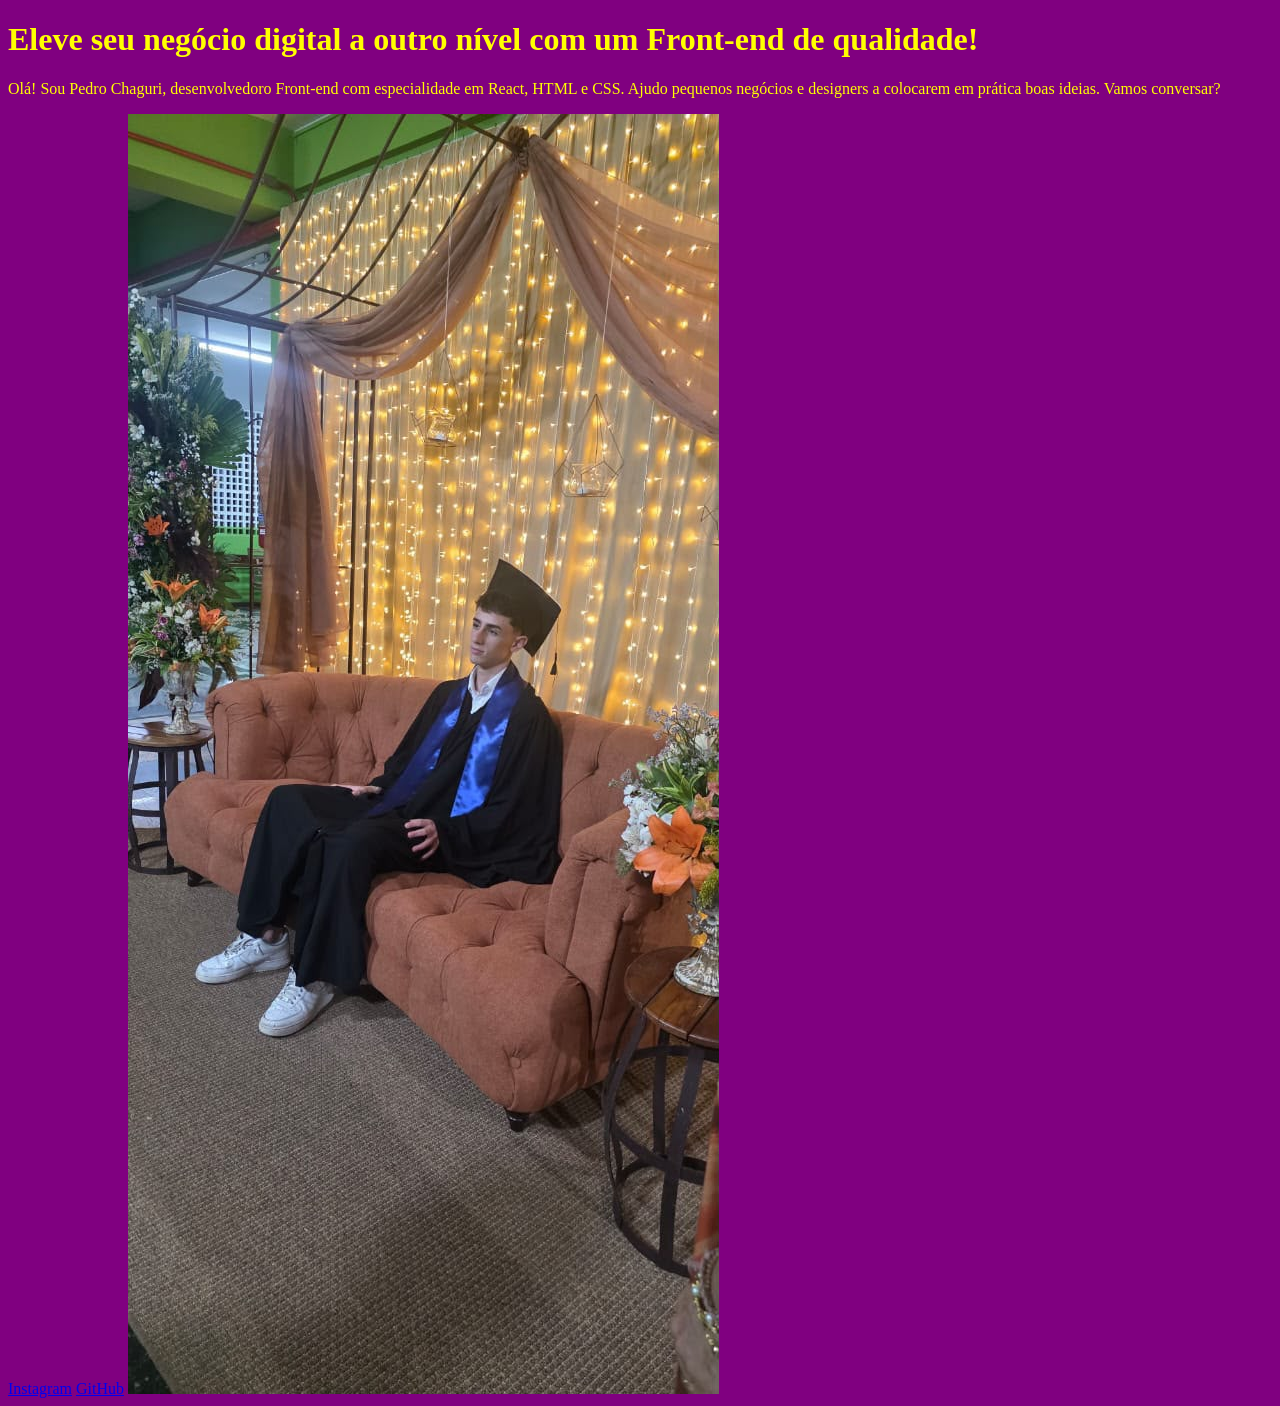
==== Alura/index.html @ f9350249 "0.0.1 Aula" ====
<!DOCTYPE html>
<html lang="pt-br">
<head>
    <meta charset="UTF-8">
    <meta name="viewport" content="width=device-width, initial-scale=1.0">
    <title>Document</title>
    <link rel="stylesheet" href="style.css">
</head>
<body>
<header></header>
<main>
    <h1>Eleve seu negócio digital a outro nível<strong> com um Front-end de qualidade!</strong></h1>
    <p>Olá! Sou Pedro Chaguri, desenvolvedoro Front-end com especialidade em React, HTML e CSS. Ajudo pequenos negócios e designers a colocarem em prática boas ideias. Vamos conversar?</p>
    <a href="https://instagram.com/pedrinnm__">Instagram</a>
    <a href="https://github.com/pedropchaguri">GitHub</a>
    <img src="WhatsApp Image 2026-08-20 at 16.24.03.jpeg" alt="Foto de Pedro Chaguri">
</main>
<footer></footer>
</body>
</html>
---- Alura/style.css ----
body{
    background-color: purple;
    color: yellow;
}
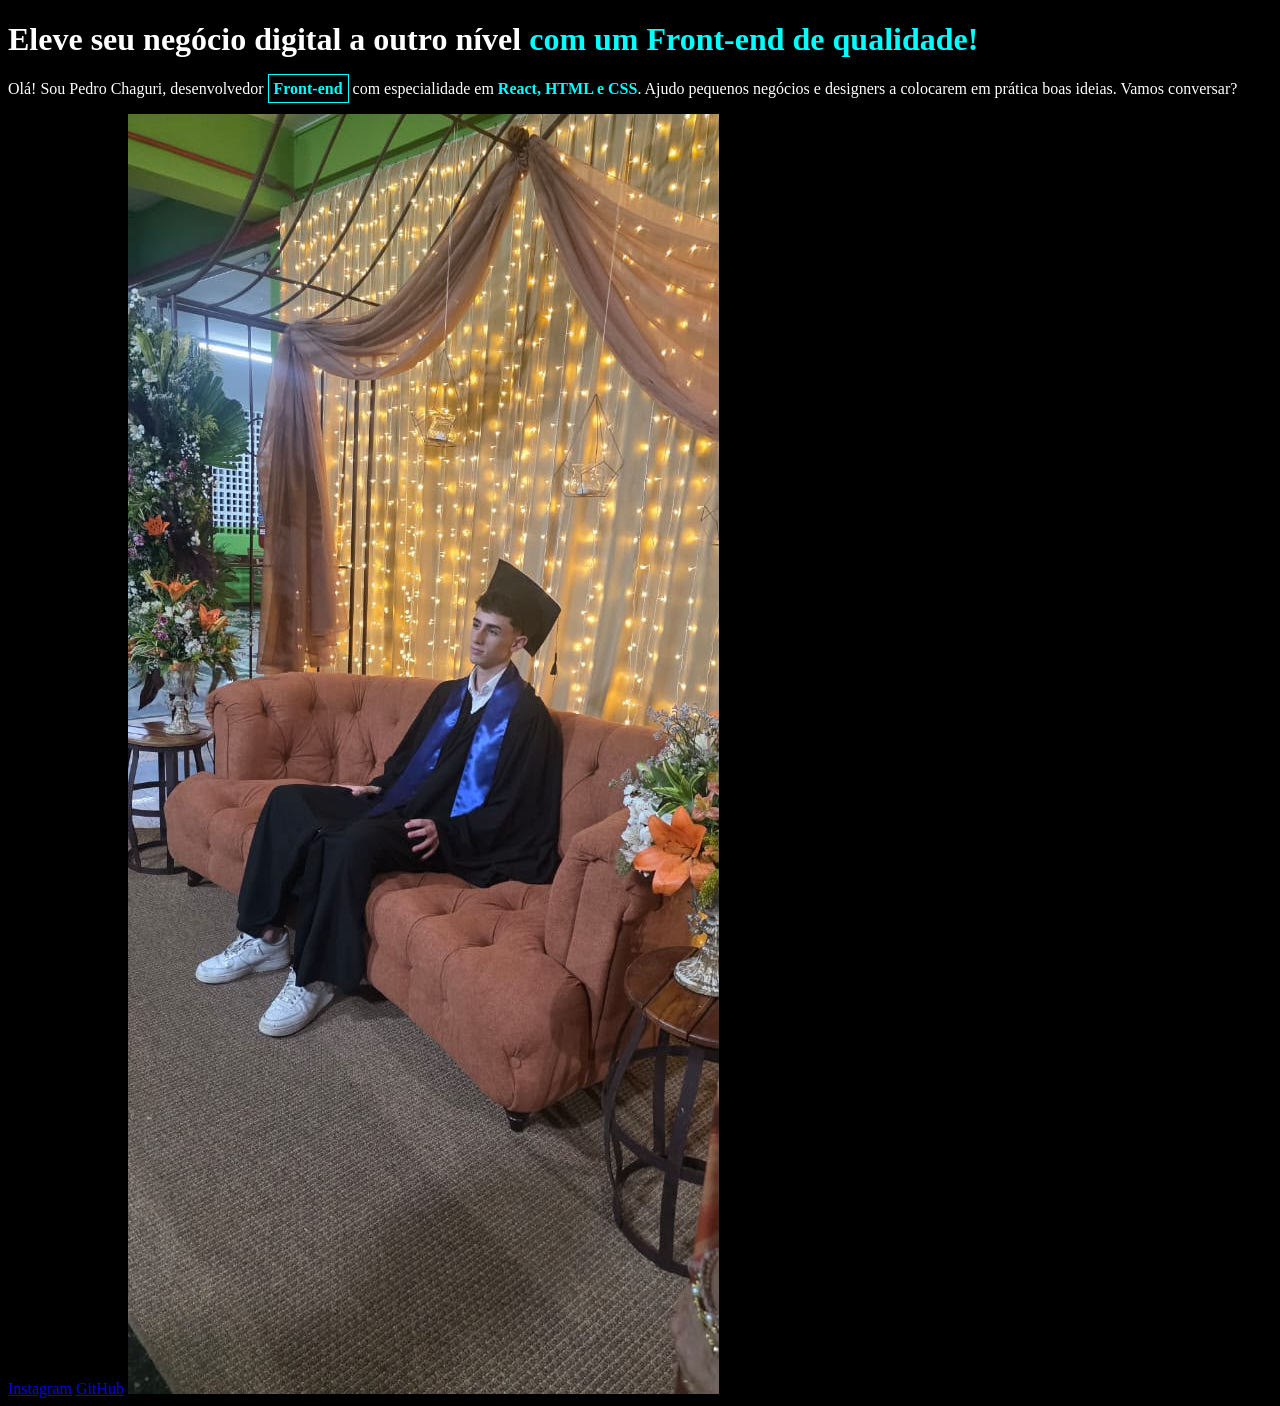
==== commit 0bf209c9: "0.0.1 site" ====
--- a/Alura/index.html
+++ b/Alura/index.html
@@ -10,11 +10,12 @@
 <header></header>
 <main>
     <h1>Eleve seu negócio digital a outro nível<strong> com um Front-end de qualidade!</strong></h1>
-    <p>Olá! Sou Pedro Chaguri, desenvolvedoro Front-end com especialidade em React, HTML e CSS. Ajudo pequenos negócios e designers a colocarem em prática boas ideias. Vamos conversar?</p>
+    <p>Olá! Sou Pedro Chaguri, desenvolvedor <span><strong>Front-end</strong></span> com especialidade em <strong>React, HTML e CSS</strong>. Ajudo pequenos negócios e designers a colocarem em prática boas ideias. Vamos conversar?</p>
     <a href="https://instagram.com/pedrinnm__">Instagram</a>
     <a href="https://github.com/pedropchaguri">GitHub</a>
     <img src="WhatsApp Image 2026-08-20 at 16.24.03.jpeg" alt="Foto de Pedro Chaguri">
 </main>
 <footer></footer>
 </body>
-</html>+</html>
+
--- a/Alura/style.css
+++ b/Alura/style.css
@@ -1,4 +1,13 @@
 body{
-    background-color: purple;
-    color: yellow;
+    background-color: black;
+    color: white;
+}
+strong{
+    color:aqua;
+}
+span{
+    color:aqua
+    font-weight: bold;
+    border: 1px aqua solid  ;
+    padding: 5px;
 }
